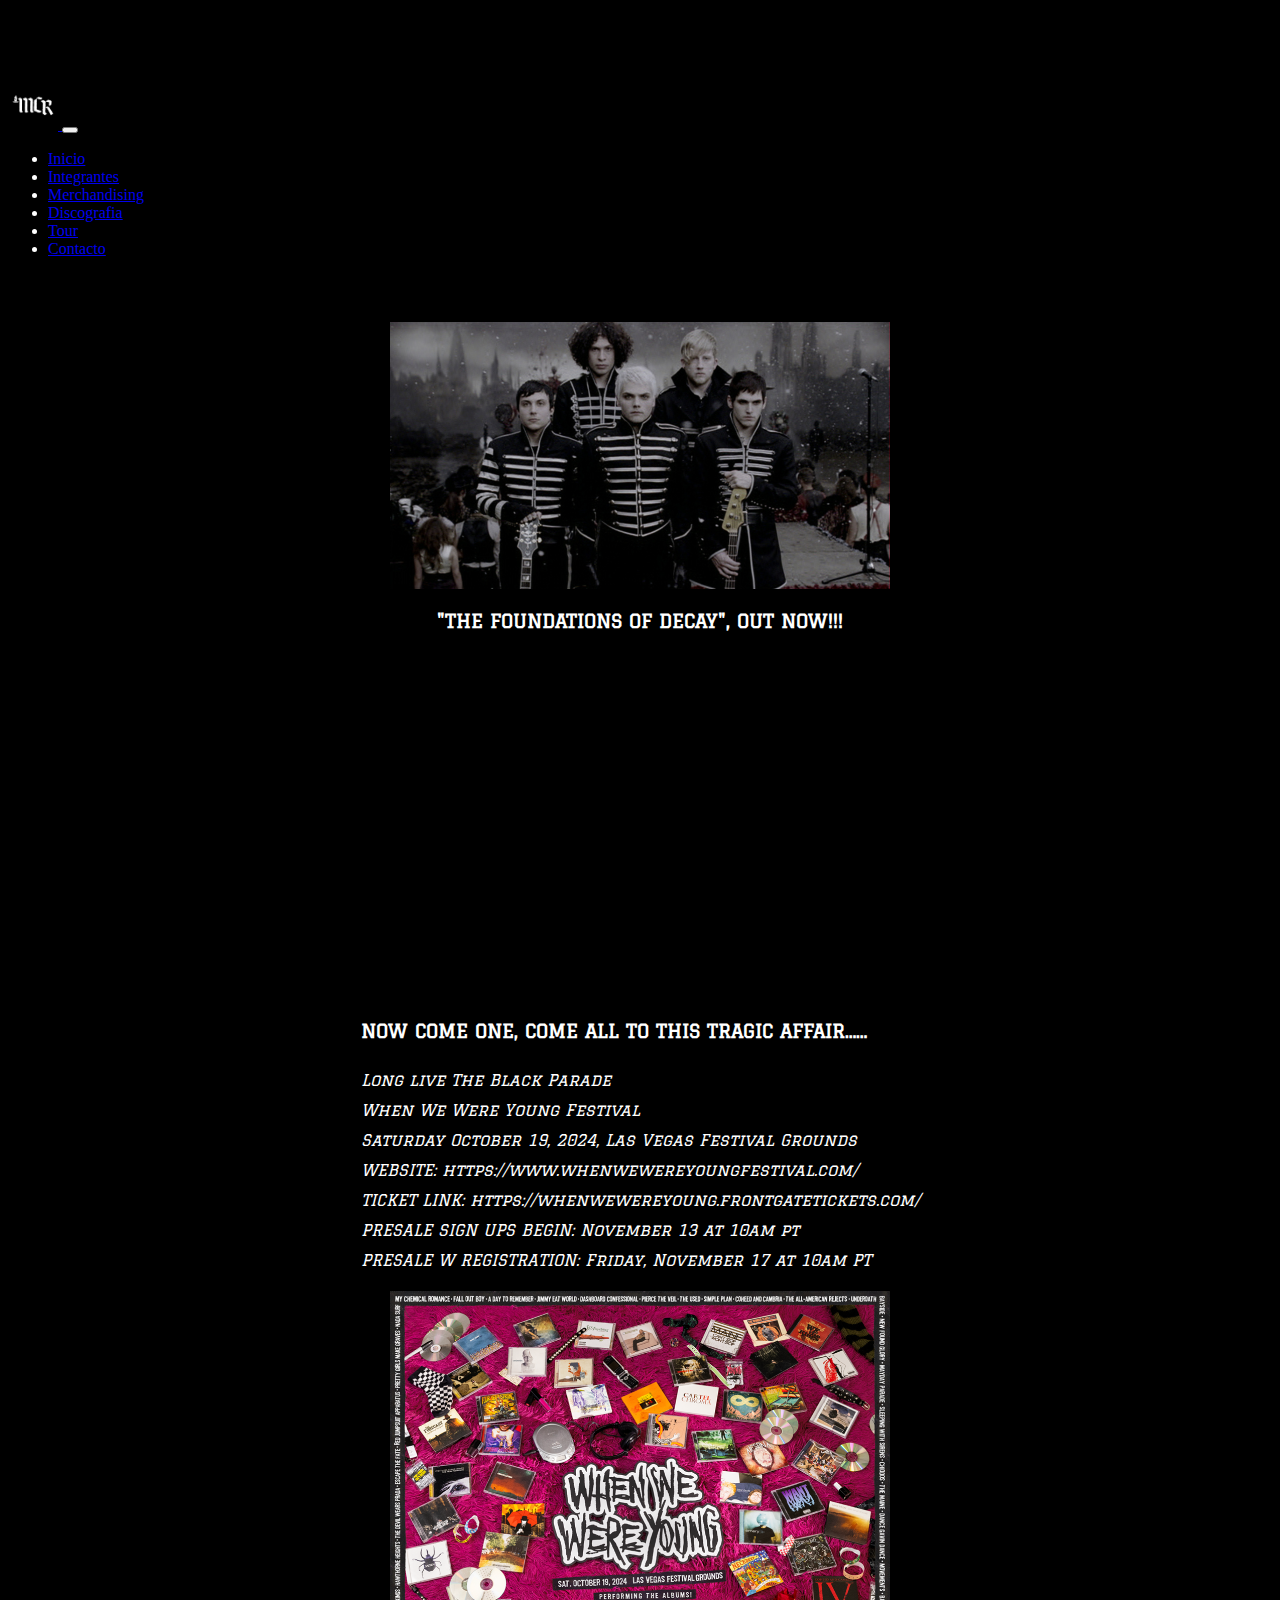
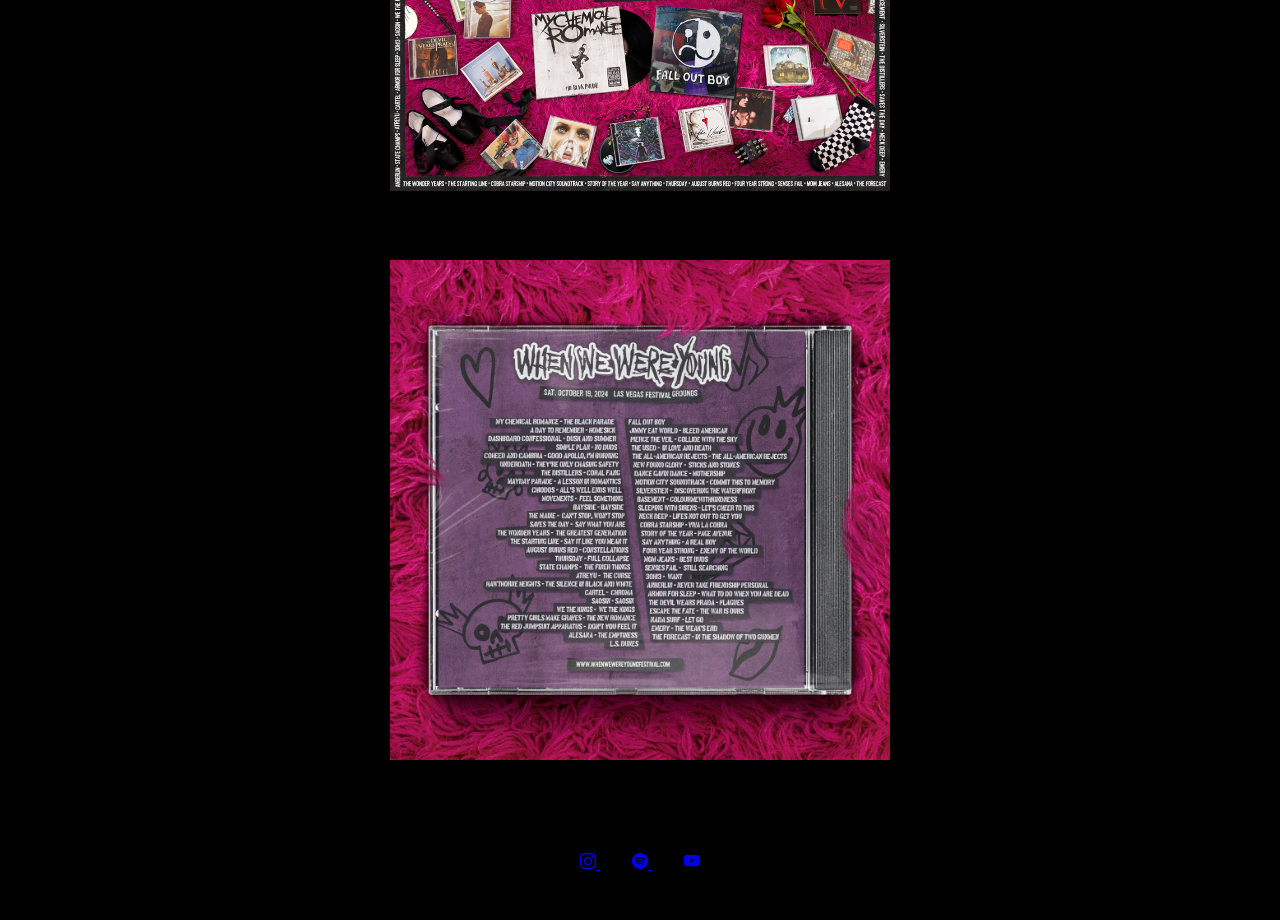
==== index.html @ e150f7be "primer version" ====
<!DOCTYPE html>
<html lang="en">
<head>
    <meta charset="UTF-8">
    <meta name="viewport" content="width=device-width, initial-scale=1.0">
    <title>MyChemicalRomance</title>
    <link href="https://cdn.jsdelivr.net/npm/bootstrap@5.3.2/dist/css/bootstrap.min.css" rel="stylesheet" integrity="sha384-T3c6CoIi6uLrA9TneNEoa7RxnatzjcDSCmG1MXxSR1GAsXEV/Dwwykc2MPK8M2HN" crossorigin="anonymous">

    <link rel="stylesheet" href="styles/style.css">
    <link rel="shortcut icon" href="./img/logo.jpg" type="image/x-icon">
</head>
<body>
    <!-- encabezado -->
    <header >
        <nav class="navbar navbar-expand-lg bg-body-tertiary bg-dark border-bottom border-body fixed-top bg-body-tertiary font1"          data-bs-theme="dark" >
            <div class="container-fluid">
                <a class="navbar-brand" href="#">
                    <img src="../img/logoinvertido.jpg" alt="Logo" width="50" height="50" class="d-inline-block align-text-top">
                  </a>
                  <a class="navbar-brand" href="#"></a>
                    <button class="navbar-toggler" type="button" data-bs-toggle="collapse" data-bs-target="#navbarNav" aria-controls="navbarNav" aria-expanded="false" aria-label="Toggle navigation">
                    <span class="navbar-toggler-icon"></span>
                    </button>
                    <div class="collapse navbar-collapse" id="navbarNav">
                        <ul class="navbar-nav">
                        <li class="nav-item">
                        <a class="nav-link active" aria-current="page" href="./index.html">Inicio</a>
                        </li>
                        <li class="nav-item">
                        <a class="nav-link" href="./pages/integrantes.html">Integrantes</a>
                        </li>
                        <li class="nav-item">
                        <a class="nav-link" href="./pages/merch.html">Merchandising</a>
                        </li>
                        <li class="nav-item">
                        <a class="nav-link " href="./pages/discografia.html">Discografia</a>
                        </li>
                        <li class="nav-item">
                        <a class="nav-link " href="./pages/tour.html">Tour</a>
                        </li>
                        <li class="nav-item">
                        <a class="nav-link" href="./pages/contacto.html">Contacto</a>
                        </li>
                    </ul>
                </div>
            </div>
        </nav>
    </header>
    <!-- Contenido principal -->
    <main class="fondo font2 cajaindex">
        <section class="index-sec index-img">
            <img class="img1" src="./img/imagen portada.jpg" alt="" width="500">
        </section>
        <section class="index-sec">
            <h3 class="index-h3">"THE FOUNDATIONS
                OF DECAY", OUT NOW!!! </h3>
                <iframe class="index-vid" width="560" height="315" src="https://www.youtube.com/embed/V2kWUJkRvVs?si=SUmYQxDfUw-ickaj" title="YouTube video player" frameborder="0" allow="accelerometer; autoplay; clipboard-write; encrypted-media; gyroscope; picture-in-picture; web-share" allowfullscreen></iframe>
        </section>
        <div >
            <article class="index-sec text">
                <h3 class="index-h3">NOW COME ONE, COME ALL TO THIS TRAGIC AFFAIR……</h3>
                <p class="links">Long live The Black Parade
                    <br>
                    When We Were Young Festival
                    <br>
                    Saturday October 19, 2024, Las Vegas Festival Grounds
                    <br>
                    WEBSITE:
                    <a class="links" href="https://www.whenwewereyoungfestival.com/">https://www.whenwewereyoungfestival.com/</a>
                    <br>
                    TICKET LINK: 
                    <a class="links" href="https://whenwewereyoung.frontgatetickets.com/">https://whenwewereyoung.frontgatetickets.com/</a>
                    <br>
                    PRESALE SIGN UPS BEGIN: November 13 at 10am pt
                    <br>
                    PRESALE W REGISTRATION: Friday, November 17 at 10am PT
                    <br>
                </p>
                    <div class="index-img">
                        <img class="img1" src="./img/artindex.png" alt="" width="500">
                        <br>
                        <br>
                        <br>
                        <img class="img1" src="./img/artindex2.jpg" alt="" width="500">
                    </div>
                
            </article>
        </div>
    </main>
    <!-- Pie de pagina -->
    <footer class=" footer">
        <br>
        <br>
        <a href="https://www.instagram.com/mychemicalromance/?hl=es" target="_blank">
            <svg xmlns="http://www.w3.org/2000/svg" width="16" height="16" fill="currentColor" class="bi bi-instagram" viewBox="0 0 16 16">
                <path d="M8 0C5.829 0 5.556.01 4.703.048 3.85.088 3.269.222 2.76.42a3.9 3.9 0 0 0-1.417.923A3.9 3.9 0 0 0 .42 2.76C.222 3.268.087 3.85.048 4.7.01 5.555 0 5.827 0 8.001c0 2.172.01 2.444.048 3.297.04.852.174 1.433.372 1.942.205.526.478.972.923 1.417.444.445.89.719 1.416.923.51.198 1.09.333 1.942.372C5.555 15.99 5.827 16 8 16s2.444-.01 3.298-.048c.851-.04 1.434-.174 1.943-.372a3.9 3.9 0 0 0 1.416-.923c.445-.445.718-.891.923-1.417.197-.509.332-1.09.372-1.942C15.99 10.445 16 10.173 16 8s-.01-2.445-.048-3.299c-.04-.851-.175-1.433-.372-1.941a3.9 3.9 0 0 0-.923-1.417A3.9 3.9 0 0 0 13.24.42c-.51-.198-1.092-.333-1.943-.372C10.443.01 10.172 0 7.998 0zm-.717 1.442h.718c2.136 0 2.389.007 3.232.046.78.035 1.204.166 1.486.275.373.145.64.319.92.599s.453.546.598.92c.11.281.24.705.275 1.485.039.843.047 1.096.047 3.231s-.008 2.389-.047 3.232c-.035.78-.166 1.203-.275 1.485a2.5 2.5 0 0 1-.599.919c-.28.28-.546.453-.92.598-.28.11-.704.24-1.485.276-.843.038-1.096.047-3.232.047s-2.39-.009-3.233-.047c-.78-.036-1.203-.166-1.485-.276a2.5 2.5 0 0 1-.92-.598 2.5 2.5 0 0 1-.6-.92c-.109-.281-.24-.705-.275-1.485-.038-.843-.046-1.096-.046-3.233s.008-2.388.046-3.231c.036-.78.166-1.204.276-1.486.145-.373.319-.64.599-.92s.546-.453.92-.598c.282-.11.705-.24 1.485-.276.738-.034 1.024-.044 2.515-.045zm4.988 1.328a.96.96 0 1 0 0 1.92.96.96 0 0 0 0-1.92m-4.27 1.122a4.109 4.109 0 1 0 0 8.217 4.109 4.109 0 0 0 0-8.217m0 1.441a2.667 2.667 0 1 1 0 5.334 2.667 2.667 0 0 1 0-5.334"/>
              </svg>
        </a>
        <a href="https://open.spotify.com/intl-es/artist/7FBcuc1gsnv6Y1nwFtNRCb?si=B0IZhUZQQHyBxEbudoADWw" target="_blank">
            <svg xmlns="http://www.w3.org/2000/svg" width="16" height="16" fill="currentColor" class="bi bi-spotify" viewBox="0 0 16 16">
                <path d="M8 0a8 8 0 1 0 0 16A8 8 0 0 0 8 0m3.669 11.538a.5.5 0 0 1-.686.165c-1.879-1.147-4.243-1.407-7.028-.77a.499.499 0 0 1-.222-.973c3.048-.696 5.662-.397 7.77.892a.5.5 0 0 1 .166.686m.979-2.178a.624.624 0 0 1-.858.205c-2.15-1.321-5.428-1.704-7.972-.932a.625.625 0 0 1-.362-1.194c2.905-.881 6.517-.454 8.986 1.063a.624.624 0 0 1 .206.858m.084-2.268C10.154 5.56 5.9 5.419 3.438 6.166a.748.748 0 1 1-.434-1.432c2.825-.857 7.523-.692 10.492 1.07a.747.747 0 1 1-.764 1.288"/>
              </svg>
        </a>
        
        <a href="https://www.youtube.com/@mychemicalromance" target="_blank">
            <svg xmlns="http://www.w3.org/2000/svg" width="16" height="16" fill="currentColor" class="bi bi-youtube" viewBox="0 0 16 16">
                <path d="M8.051 1.999h.089c.822.003 4.987.033 6.11.335a2.01 2.01 0 0 1 1.415 1.42c.101.38.172.883.22 1.402l.01.104.022.26.008.104c.065.914.073 1.77.074 1.957v.075c-.001.194-.01 1.108-.082 2.06l-.008.105-.009.104c-.05.572-.124 1.14-.235 1.558a2.01 2.01 0 0 1-1.415 1.42c-1.16.312-5.569.334-6.18.335h-.142c-.309 0-1.587-.006-2.927-.052l-.17-.006-.087-.004-.171-.007-.171-.007c-1.11-.049-2.167-.128-2.654-.26a2.01 2.01 0 0 1-1.415-1.419c-.111-.417-.185-.986-.235-1.558L.09 9.82l-.008-.104A31 31 0 0 1 0 7.68v-.123c.002-.215.01-.958.064-1.778l.007-.103.003-.052.008-.104.022-.26.01-.104c.048-.519.119-1.023.22-1.402a2.01 2.01 0 0 1 1.415-1.42c.487-.13 1.544-.21 2.654-.26l.17-.007.172-.006.086-.003.171-.007A100 100 0 0 1 7.858 2zM6.4 5.209v4.818l4.157-2.408z"/>
              </svg>
        </a>
    </footer>
    <script src="https://cdn.jsdelivr.net/npm/bootstrap@5.3.2/dist/js/bootstrap.bundle.min.js" integrity="sha384-C6RzsynM9kWDrMNeT87bh95OGNyZPhcTNXj1NW7RuBCsyN/o0jlpcV8Qyq46cDfL" crossorigin="anonymous"></script>
</body>
</html>
---- styles/style.css ----
#{
    padding: 0;
    margin: 0;
    box-sizing: border-box;   
}
@font-face {
    font-family: "graduate" ;
    src: url("../fonts/Graduate-Regular.ttf");
}
@font-face {
    font-family: "besley";
    src: url("../fonts/Besley-VariableFont_wght.ttf");
}
body {
    background-color: black;
    color: white;
    margin-top: 5rem;
}
.font1{
    font-family: Georgia, 'Times New Roman', Times, serif;
}
.font2{
    font-family: "graduate";
    text-align: center;
}
header{
    background-color: rgb(0, 0, 0);
    display: flex;
    gap: 30rem;
    grid-gap: 30rem;
   
}

.main{
    align-items: center;
    text-align: center;
}
.cajaindex{
    display: flex;
    flex-direction:column;
    text-align: center;
    align-items: center;
    padding: 3rem;
    box-sizing: auto;
    
}

.text{
    margin-top: 3rem;
    text-align: left; 
    line-height: 30px; 
}
.index-img{
   text-align: center;
    
}
  
.links{
    text-decoration: none;
    color: white;
    font-style: oblique;
}
.footer{
    text-align: center;
}
.footer a{
    margin: 1rem;
    padding-bottom: 3rem;
}


h1{
    text-decoration: underline;
}
/* Pagina Integrantes */
.h1-int{
    text-align: center ;
    
}
/* Pagina discografia */

.contenedor{
    display: grid;
    width: auto;
    height: auto;
    grid-template-columns:  repeat(4,1fr) ;
    grid-template-rows: repeat(4,1fr);
    grid-template-areas: 
    "caja0 caja0 caja2 caja2"
    "caja0 caja0 caja2 caja2 "
    "caja3 caja3 caja4 caja4 "
    "caja3 caja3 caja4 caja4" ;
 }
 .cajas{
    width: 400px;
    height: auto;
    background-color: rgb(63, 63, 63);
    margin: 20px;
    padding: 20px;
    margin-left: auto;
    margin-right: auto;
    text-align: center; 
   
 }
 .caja0{
    grid-area: caja0;
    
}
.caja2{
    grid-area: caja2;
}
.caja3{
    grid-area: caja3;
}
.caja4{
    grid-area: caja4;
}
.h1-disc{
    text-align: center;
}

/* Pagina Tour */
.main-tour{
    padding: 3rem;
}
.h1-tour{
    text-align: center;
}
.tour-grid{
    display: flex;
    gap: 2rem;
}
.tour-titulo{
    text-align: center;
}

.tour-text{
    text-align: center;
}
.carousel-inner > .carousel-item > img {
    object-fit: scale-down;
    height: 50vh;
    width: 100%;
  }
/* Pagina Merch */
.h1-merch{
    text-align: center;
}
/* Pagina contacto */
.caja{
    width: 350px;
    height: auto;
    background-color: rgb(63, 63, 63);
    margin: 20px;
    padding: 20px;
    margin-left: auto;
    margin-right: auto; 
    box-sizing: border-box;
    
}

@media screen and (max-width: 480px) {
   .contenedor{
    grid-template-columns:  1fr ;
    grid-template-rows: repeat(4,1fr);
    grid-template-areas: 
    "caja0"
    "caja2"
    "caja3"
    "caja4" ;}

    /* contacto */
    .caja{ 
        width: 100%;
    }
    /* index */
    .cajaindex{
        display: flex;
        flex-direction:column;
        text-align: center;
        align-items: center;
        padding-left: 10px;
        
    }
    .text{
        text-align: left; 
        line-height: 30px; 
        font-size: 60%;
    }
    .index-img{
        width: 75vw;
        max-width: 1000px;
        min-width: 300px;
        margin: auto;
    }
    .img1{
        width: 100%;
        border-radius: 15px;
        box-shadow: 0px 3px 5px rgba(15,15,15,.5);
    }
    .index-vid{
        width: 100%;
        border-radius: 15px;
        box-shadow: 0px 3px 5px rgba(15,15,15,.5);
    }
    .index-h3{
       font-size: 100%;
    }
    
}
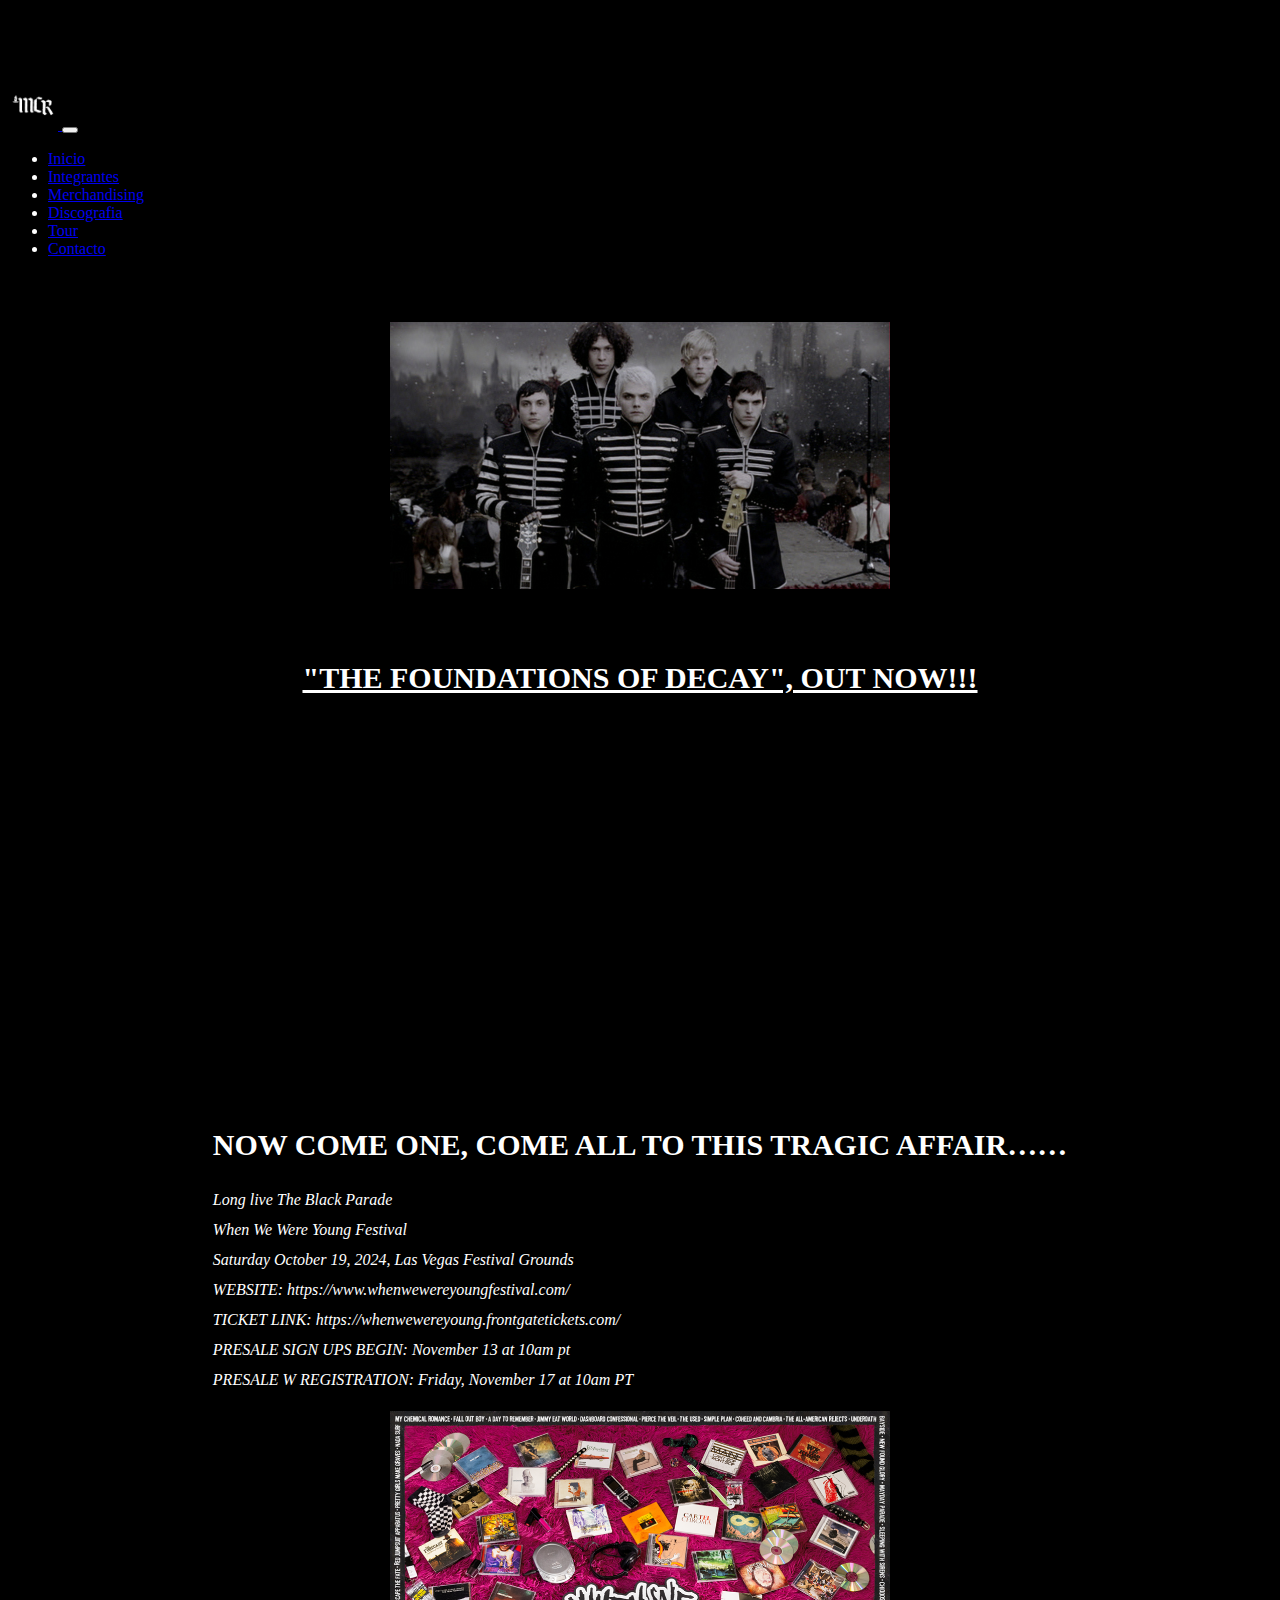
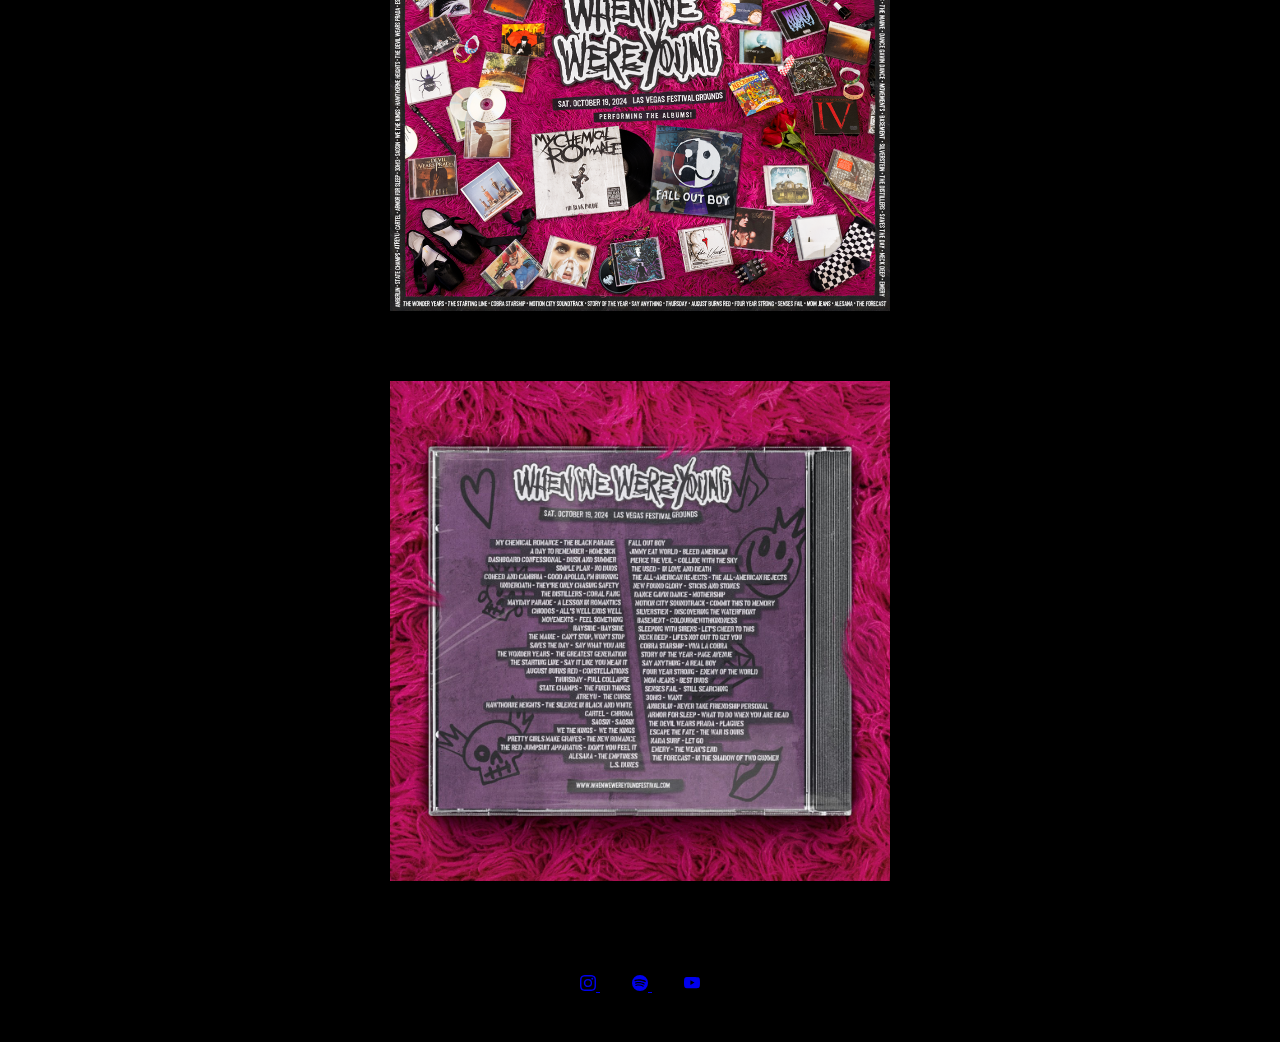
==== commit 8caa9e05: "cree variable para font, cambie el form de contacto, pase el css por sass, puse la informacion que f" ====
--- a/index.html
+++ b/index.html
@@ -5,17 +5,18 @@
     <meta name="viewport" content="width=device-width, initial-scale=1.0">
     <title>MyChemicalRomance</title>
     <link href="https://cdn.jsdelivr.net/npm/bootstrap@5.3.2/dist/css/bootstrap.min.css" rel="stylesheet" integrity="sha384-T3c6CoIi6uLrA9TneNEoa7RxnatzjcDSCmG1MXxSR1GAsXEV/Dwwykc2MPK8M2HN" crossorigin="anonymous">
-
-    <link rel="stylesheet" href="styles/style.css">
+    <link rel="stylesheet" href="./styles/estilos.css">
     <link rel="shortcut icon" href="./img/logo.jpg" type="image/x-icon">
+    <meta name="description" content="My Chemical Romance es una influyente banda de rock alternativo que se formó en Nueva Jersey, Estados Unidos, a principios de la década del 2000. La banda alcanzó el estrellato gracias a su mezcla única de géneros, letras emocionales y un enfoque teatral en su presentación.">
+    <meta name="keywords" content="My Chemical Romance, MCR, Gerard Way, Mikey Way, Ray Toro, Frank Iero, Tour, Discografía, Merchandising, Conciertos, biografias">
 </head>
-<body>
+<body >
     <!-- encabezado -->
     <header >
         <nav class="navbar navbar-expand-lg bg-body-tertiary bg-dark border-bottom border-body fixed-top bg-body-tertiary font1"          data-bs-theme="dark" >
             <div class="container-fluid">
                 <a class="navbar-brand" href="#">
-                    <img src="../img/logoinvertido.jpg" alt="Logo" width="50" height="50" class="d-inline-block align-text-top">
+                    <img src="./img/logoinvertido.jpg" alt="Logo mcr" width="50" height="50" class="d-inline-block align-text-top" >
                   </a>
                   <a class="navbar-brand" href="#"></a>
                     <button class="navbar-toggler" type="button" data-bs-toggle="collapse" data-bs-target="#navbarNav" aria-controls="navbarNav" aria-expanded="false" aria-label="Toggle navigation">
@@ -24,22 +25,22 @@
                     <div class="collapse navbar-collapse" id="navbarNav">
                         <ul class="navbar-nav">
                         <li class="nav-item">
-                        <a class="nav-link active" aria-current="page" href="./index.html">Inicio</a>
+                        <a class="nav-link active animacion1 animacion2" aria-current="page" href="./index.html">Inicio</a>
                         </li>
                         <li class="nav-item">
-                        <a class="nav-link" href="./pages/integrantes.html">Integrantes</a>
+                        <a class="nav-link animacion1" href="./pages/integrantes.html">Integrantes</a>
                         </li>
                         <li class="nav-item">
-                        <a class="nav-link" href="./pages/merch.html">Merchandising</a>
+                        <a class="nav-link animacion1" href="./pages/merch.html">Merchandising</a>
                         </li>
                         <li class="nav-item">
-                        <a class="nav-link " href="./pages/discografia.html">Discografia</a>
+                        <a class="nav-link animacion1" href="./pages/discografia.html">Discografia</a>
                         </li>
                         <li class="nav-item">
-                        <a class="nav-link " href="./pages/tour.html">Tour</a>
+                        <a class="nav-link animacion1" href="./pages/tour.html">Tour</a>
                         </li>
                         <li class="nav-item">
-                        <a class="nav-link" href="./pages/contacto.html">Contacto</a>
+                        <a class="nav-link animacion1" href="./pages/contacto.html">Contacto</a>
                         </li>
                     </ul>
                 </div>
@@ -49,16 +50,16 @@
     <!-- Contenido principal -->
     <main class="fondo font2 cajaindex">
         <section class="index-sec index-img">
-            <img class="img1" src="./img/imagen portada.jpg" alt="" width="500">
+            <img class="img1" src="./img/imagen portada.jpg" alt="imagen de la banda" width="500">
         </section>
         <section class="index-sec">
-            <h3 class="index-h3">"THE FOUNDATIONS
-                OF DECAY", OUT NOW!!! </h3>
+            <h1 class="index-h">"THE FOUNDATIONS
+                OF DECAY", OUT NOW!!! </h1>
                 <iframe class="index-vid" width="560" height="315" src="https://www.youtube.com/embed/V2kWUJkRvVs?si=SUmYQxDfUw-ickaj" title="YouTube video player" frameborder="0" allow="accelerometer; autoplay; clipboard-write; encrypted-media; gyroscope; picture-in-picture; web-share" allowfullscreen></iframe>
         </section>
-        <div >
+        <div class="divindex">
             <article class="index-sec text">
-                <h3 class="index-h3">NOW COME ONE, COME ALL TO THIS TRAGIC AFFAIR……</h3>
+                <h2 class="index-h">NOW COME ONE, COME ALL TO THIS TRAGIC AFFAIR……</h2>
                 <p class="links">Long live The Black Parade
                     <br>
                     When We Were Young Festival
@@ -66,10 +67,10 @@
                     Saturday October 19, 2024, Las Vegas Festival Grounds
                     <br>
                     WEBSITE:
-                    <a class="links" href="https://www.whenwewereyoungfestival.com/">https://www.whenwewereyoungfestival.com/</a>
+                    <a class="links" href="https://www.whenwewereyoungfestival.com/" target="_blank">https://www.whenwewereyoungfestival.com/</a>
                     <br>
                     TICKET LINK: 
-                    <a class="links" href="https://whenwewereyoung.frontgatetickets.com/">https://whenwewereyoung.frontgatetickets.com/</a>
+                    <a class="links" href="https://whenwewereyoung.frontgatetickets.com/" target="_blank">https://whenwewereyoung.frontgatetickets.com/</a>
                     <br>
                     PRESALE SIGN UPS BEGIN: November 13 at 10am pt
                     <br>
@@ -77,11 +78,11 @@
                     <br>
                 </p>
                     <div class="index-img">
-                        <img class="img1" src="./img/artindex.png" alt="" width="500">
+                        <img class="img1" src="./img/artindex.png" alt="imagen con descripcion del tour" width="500">
                         <br>
                         <br>
                         <br>
-                        <img class="img1" src="./img/artindex2.jpg" alt="" width="500">
+                        <img class="img1" src="./img/artindex2.jpg" alt="imagen con descripcion del tour" width="500">
                     </div>
                 
             </article>
--- a/styles/estilos.css
+++ b/styles/estilos.css
@@ -0,0 +1,380 @@
+@font-face {
+  font-family: "graduate";
+  src: url(../fonts/Graduate-Regular.ttf);
+}
+@font-face {
+  font-family: "besley";
+  src: url(../fonts/Besley-VariableFont_wght.ttf);
+}
+@font-face {
+  font-family: "nueva3";
+  src: url(../fonts/InstrumentSerif-Italic.ttf);
+}
+.font1 {
+  font-style: Georgia, "Times New Roman", Times, serif;
+}
+
+font2 {
+  font-style: "graduate, calibri";
+}
+
+/* Pagina Integrantes discografia merch*/
+.h1-int {
+  text-align: center;
+}
+
+.h1-disc {
+  text-align: center;
+}
+
+.h1-merch {
+  text-align: center;
+}
+
+h1 {
+  font-family: Georgia, "Times New Roman", Times, serif;
+  text-decoration: underline;
+}
+
+.animacion1 {
+  transition: 1s;
+}
+
+.animacion1:hover {
+  transform: translateY(15px);
+  background-color: rgb(115, 3, 3);
+}
+
+.animacion2 {
+  animation-name: agrandarse;
+  animation-duration: 3s;
+  animation-delay: 0s;
+  animation-timing-function: ease-in-out;
+  animation-direction: normal;
+  animation-iteration-count: infinite;
+}
+
+@keyframes agrandarse {
+  0% {
+    font-size: 15px;
+    width: 100%;
+    background-color: rgb(115, 3, 3);
+    border-radius: 25%;
+    font-family: "graduate, calibri";
+  }
+  50% {
+    font-size: 25px;
+    width: 100%;
+    background-color: rgb(0, 0, 0);
+    border-radius: 25%;
+    font-family: "graduate, calibri";
+  }
+  100% {
+    font-size: 15px;
+    width: 100%;
+    background-color: rgb(115, 3, 3);
+    border-radius: 25%;
+    font-family: "graduate, calibri";
+  }
+}
+/* Pagina index*/
+body {
+  background-color: black;
+  color: white;
+  margin-top: 5rem;
+}
+body .cajaindex {
+  display: flex;
+  flex-direction: column;
+  text-align: center;
+  align-items: center;
+  justify-content: center;
+  padding: 3rem;
+  gap: 3rem;
+  box-sizing: auto;
+}
+body .cajaindex .index-h {
+  font-family: Georgia, "Times New Roman", Times, serif;
+  font-size: 30px;
+}
+body .cajaindex .text {
+  margin-top: 3rem;
+  text-align: left;
+  line-height: 30px;
+}
+body .cajaindex .index-img {
+  text-align: center;
+}
+body .cajaindex .links {
+  text-decoration: none;
+  color: white;
+  font-style: oblique;
+}
+
+/* Pagina contacto */
+.caja {
+  display: flex;
+  justify-content: center;
+  align-items: center;
+  width: 50%;
+  margin: 0 auto;
+}
+.caja .form {
+  --input-focus: #2d8cf0;
+  --font-color: #fefefe;
+  --font-color-sub: #7e7e7e;
+  --bg-color: #111;
+  --main-color: #fefefe;
+  padding: 20px;
+  margin: 15px;
+  background: var(--bg-color);
+  display: flex;
+  flex-direction: column;
+  align-items: flex-start;
+  justify-content: center;
+  gap: 20px;
+  border-radius: 10px;
+  border: 2px solid var(--main-color);
+  box-shadow: 4px 4px var(--main-color);
+  width: 300px;
+  height: auto;
+}
+.caja .form .title {
+  color: var(--font-color);
+  font-weight: 900;
+  font-size: 20px;
+  margin-bottom: 10px;
+}
+.caja .form .label {
+  margin-top: -30px;
+  margin-bottom: -30px;
+  font-size: 15px;
+  font-weight: 600;
+  color: var(--font-color);
+}
+.caja .form .input {
+  width: 250px;
+  height: 40px;
+  border-radius: 5px;
+  border: 2px solid var(--main-color);
+  background-color: var(--bg-color);
+  box-shadow: 4px 4px var(--main-color);
+  font-size: 15px;
+  font-weight: 600;
+  color: var(--font-color);
+  padding: 5px 10px;
+  outline: none;
+}
+.caja .form .input .input::-moz-placeholder {
+  color: var(--font-color-sub);
+  opacity: 0.8;
+}
+.caja .form .input .input::placeholder {
+  color: var(--font-color-sub);
+  opacity: 0.8;
+}
+.caja .form .input .input:focus {
+  border: 2px solid var(--input-focus);
+}
+.caja .form .inputp {
+  width: 60px;
+  height: 60px;
+  border-radius: 5px;
+  border: 2px solid var(--main-color);
+  background-color: var(--bg-color);
+  box-shadow: 4px 4px var(--main-color);
+  font-size: 15px;
+  font-weight: 600;
+  color: var(--font-color);
+  padding: 5px 10px;
+  outline: none;
+  margin-top: -15px;
+}
+.caja .form .inputp .inputp:focus {
+  border: 2px solid var(--input-focus);
+}
+.caja .form .inputp .inputp::-moz-placeholder {
+  color: var(--font-color-sub);
+  opacity: 0.8;
+}
+.caja .form .inputp .inputp::placeholder {
+  color: var(--font-color-sub);
+  opacity: 0.8;
+}
+.caja .form .inputb {
+  width: 200px;
+  height: 100px;
+  border-radius: 5px;
+  border: 2px solid var(--main-color);
+  background-color: var(--bg-color);
+  box-shadow: 4px 4px var(--main-color);
+  font-size: 15px;
+  font-weight: 600;
+  color: var(--font-color);
+  padding: 5px 10px;
+  outline: none;
+}
+.caja .form .inputb .inputb:focus {
+  border: 2px solid var(--input-focus);
+}
+.caja .form .inputb .inputb::-moz-placeholder {
+  color: var(--font-color-sub);
+  opacity: 0.8;
+}
+.caja .form .inputb .inputb::placeholder {
+  color: var(--font-color-sub);
+  opacity: 0.8;
+}
+.caja .form .textarea {
+  margin-top: -30px;
+}
+.caja .form .button-confirm {
+  margin: -20px auto 0 auto;
+  width: 120px;
+  height: 40px;
+  border-radius: 5px;
+  border: 2px solid var(--main-color);
+  background-color: var(--bg-color);
+  box-shadow: 4px 4px var(--main-color);
+  font-size: 17px;
+  font-weight: 600;
+  color: var(--font-color);
+  cursor: pointer;
+}
+.caja .form .button-reset {
+  margin: 5px auto 0 auto;
+  width: 120px;
+  height: 40px;
+  border-radius: 5px;
+  border: 2px solid var(--main-color);
+  background-color: var(--bg-color);
+  box-shadow: 4px 4px var(--main-color);
+  font-size: 17px;
+  font-weight: 600;
+  color: var(--font-color);
+  cursor: pointer;
+}
+
+/* Pagina discografia, Merch y integrantes*/
+.contenedor {
+  display: grid;
+  width: auto;
+  height: auto;
+  grid-template-columns: repeat(4, 1fr);
+  grid-template-rows: repeat(4, 1fr);
+  grid-template-areas: "caja0 caja0 caja2 caja2" "caja0 caja0 caja2 caja2 " "caja3 caja3 caja4 caja4 " "caja3 caja3 caja4 caja4";
+}
+.contenedor .cajas {
+  width: 400px;
+  height: auto;
+  background-color: rgb(63, 63, 63);
+  margin-top: 20px;
+  margin-bottom: 20px;
+  padding: 20px;
+  margin-left: auto;
+  margin-right: auto;
+  text-align: center;
+}
+.contenedor .caja0 {
+  grid-area: caja0;
+}
+.contenedor .caja2 {
+  grid-area: caja2;
+}
+.contenedor .caja3 {
+  grid-area: caja3;
+}
+.contenedor .caja4 {
+  grid-area: caja4;
+}
+.contenedor .linksint {
+  text-decoration: none;
+  color: rgb(239, 58, 58);
+  font-style: oblique;
+}
+
+/* Pagina tour*/
+.main-tour {
+  padding: 3rem;
+}
+.main-tour .h1-tour {
+  text-align: center;
+}
+.main-tour .tour-grid {
+  display: flex;
+  gap: 2rem;
+}
+.main-tour .tour-grid .tour-titulo {
+  text-align: center;
+  font-family: "graduate, calibri";
+  text-decoration: underline;
+}
+.main-tour .tour-text {
+  text-align: left;
+}
+.main-tour .tour-text span {
+  font-size: 30px;
+  font-family: "graduate, calibri";
+}
+
+.carousel-inner > .carousel-item > img {
+  -o-object-fit: scale-down;
+     object-fit: scale-down;
+  height: 50vh;
+  width: 100%;
+}
+
+/* Pagina footer */
+.footer {
+  text-align: center;
+}
+.footer a {
+  margin: 1rem;
+  padding-bottom: 3rem;
+}
+
+/* media de las paginas*/
+@media screen and (max-width: 480px) {
+  /* contacto */
+  .caja {
+    width: 100%;
+  }
+  /* index */
+  .cajaindex {
+    display: flex;
+    flex-direction: column;
+    text-align: center;
+    align-items: center;
+    padding-left: 10px;
+  }
+  .cajaindex .text {
+    text-align: left;
+    line-height: 30px;
+    font-size: 60%;
+  }
+  .cajaindex .index-img {
+    width: 75vw;
+    max-width: 1000px;
+    min-width: 300px;
+    margin: auto;
+  }
+  .cajaindex .img1 {
+    width: 100%;
+    border-radius: 15px;
+    box-shadow: 0px 3px 5px rgba(15, 15, 15, 0.5);
+  }
+  .cajaindex .index-vid {
+    width: 100%;
+    border-radius: 15px;
+    box-shadow: 0px 3px 5px rgba(15, 15, 15, 0.5);
+  }
+  .cajaindex .index-h3 {
+    font-size: 100%;
+  }
+  /* GRID */
+  .contenedor {
+    grid-template-columns: 1fr;
+    grid-template-rows: repeat(4, 1fr);
+    grid-template-areas: "caja0" "caja2" "caja3" "caja4";
+  }
+}/*# sourceMappingURL=estilos.css.map */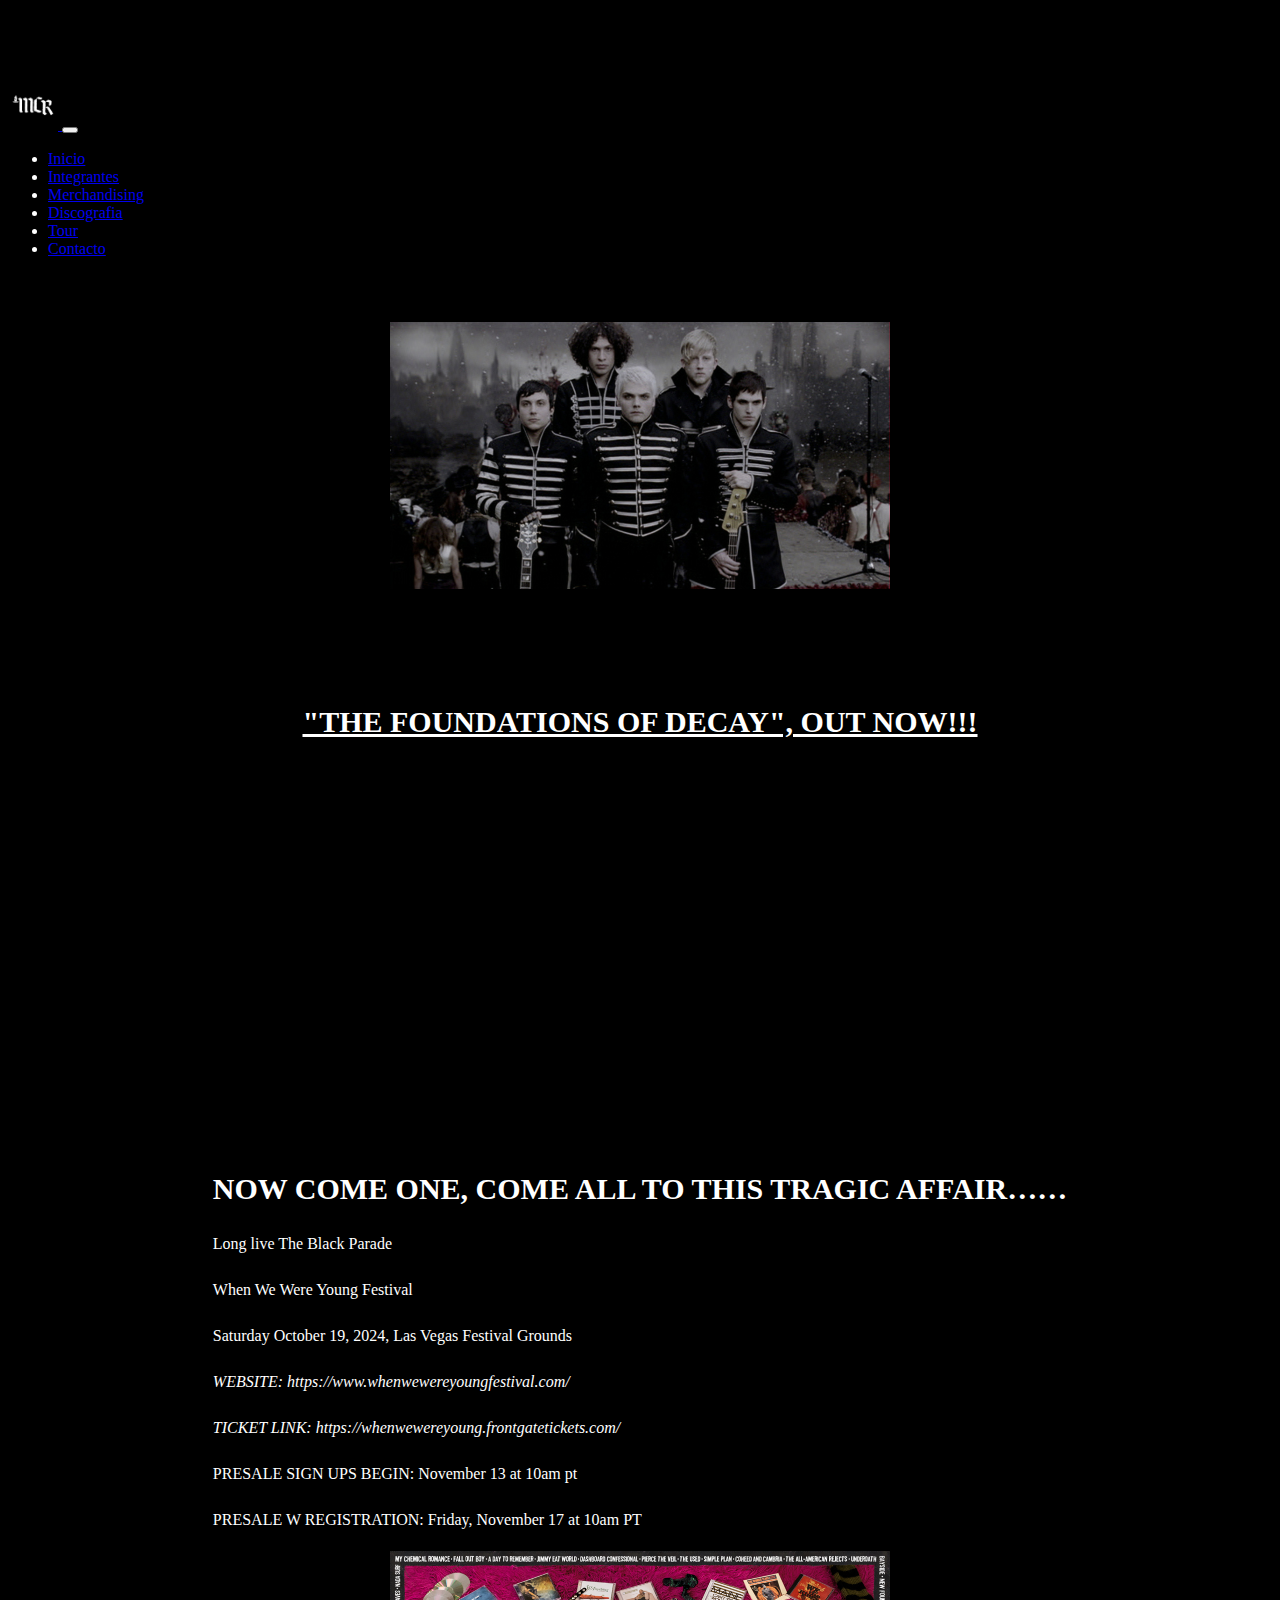
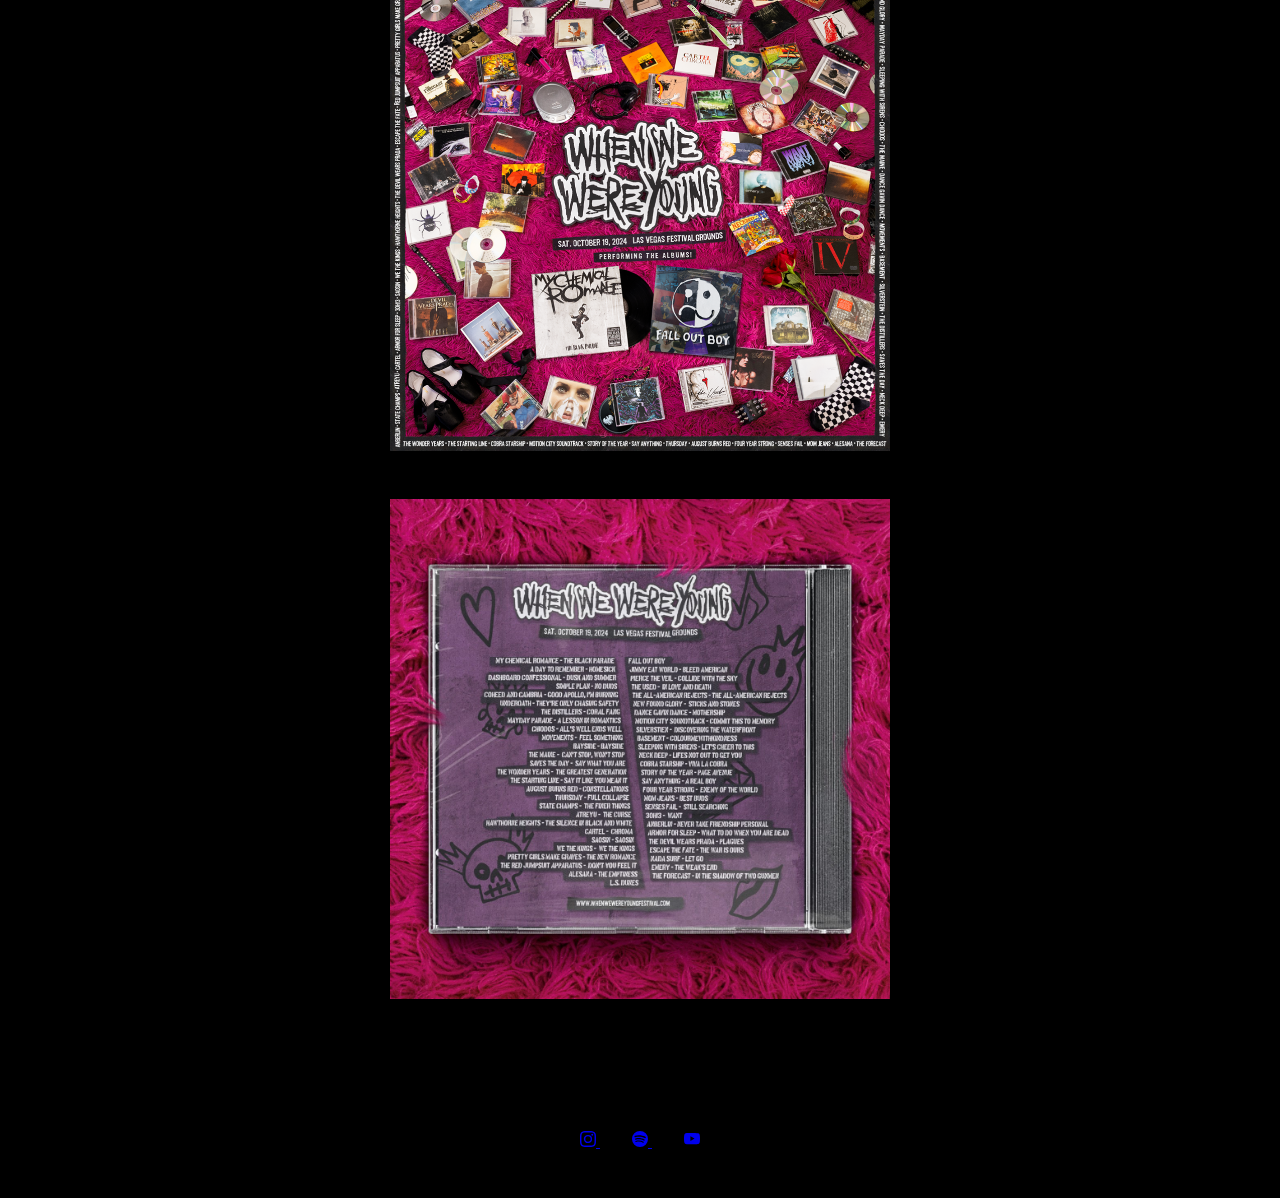
==== commit 410bb16c: "cambie alt de la parte de cds, cambie los br, cambie las animaciones de lugar, puse un nuevo media q" ====
--- a/index.html
+++ b/index.html
@@ -25,22 +25,22 @@
                     <div class="collapse navbar-collapse" id="navbarNav">
                         <ul class="navbar-nav">
                         <li class="nav-item">
-                        <a class="nav-link active animacion1 animacion2" aria-current="page" href="./index.html">Inicio</a>
+                        <a class="nav-link active  " aria-current="page" href="./index.html">Inicio</a>
                         </li>
                         <li class="nav-item">
-                        <a class="nav-link animacion1" href="./pages/integrantes.html">Integrantes</a>
+                        <a class="nav-link " href="./pages/integrantes.html">Integrantes</a>
                         </li>
                         <li class="nav-item">
-                        <a class="nav-link animacion1" href="./pages/merch.html">Merchandising</a>
+                        <a class="nav-link " href="./pages/merch.html">Merchandising</a>
                         </li>
                         <li class="nav-item">
-                        <a class="nav-link animacion1" href="./pages/discografia.html">Discografia</a>
+                        <a class="nav-link " href="./pages/discografia.html">Discografia</a>
                         </li>
                         <li class="nav-item">
-                        <a class="nav-link animacion1" href="./pages/tour.html">Tour</a>
+                        <a class="nav-link " href="./pages/tour.html">Tour</a>
                         </li>
                         <li class="nav-item">
-                        <a class="nav-link animacion1" href="./pages/contacto.html">Contacto</a>
+                        <a class="nav-link " href="./pages/contacto.html">Contacto</a>
                         </li>
                     </ul>
                 </div>
@@ -53,35 +53,24 @@
             <img class="img1" src="./img/imagen portada.jpg" alt="imagen de la banda" width="500">
         </section>
         <section class="index-sec">
-            <h1 class="index-h">"THE FOUNDATIONS
+            <h1 class="index-h ">"THE FOUNDATIONS
                 OF DECAY", OUT NOW!!! </h1>
                 <iframe class="index-vid" width="560" height="315" src="https://www.youtube.com/embed/V2kWUJkRvVs?si=SUmYQxDfUw-ickaj" title="YouTube video player" frameborder="0" allow="accelerometer; autoplay; clipboard-write; encrypted-media; gyroscope; picture-in-picture; web-share" allowfullscreen></iframe>
         </section>
         <div class="divindex">
             <article class="index-sec text">
-                <h2 class="index-h">NOW COME ONE, COME ALL TO THIS TRAGIC AFFAIR……</h2>
-                <p class="links">Long live The Black Parade
-                    <br>
-                    When We Were Young Festival
-                    <br>
-                    Saturday October 19, 2024, Las Vegas Festival Grounds
-                    <br>
-                    WEBSITE:
-                    <a class="links" href="https://www.whenwewereyoungfestival.com/" target="_blank">https://www.whenwewereyoungfestival.com/</a>
-                    <br>
-                    TICKET LINK: 
-                    <a class="links" href="https://whenwewereyoung.frontgatetickets.com/" target="_blank">https://whenwewereyoung.frontgatetickets.com/</a>
-                    <br>
-                    PRESALE SIGN UPS BEGIN: November 13 at 10am pt
-                    <br>
-                    PRESALE W REGISTRATION: Friday, November 17 at 10am PT
-                    <br>
-                </p>
+                <h2 class="index-h ">NOW COME ONE, COME ALL TO THIS TRAGIC AFFAIR……</h2>
+                <p >Long live The Black Parade</p>
+                <p >When We Were Young Festival</p>              
+                <p >  Saturday October 19, 2024, Las Vegas Festival Grounds</p>                
+                <p class="links">  WEBSITE:
+                    <a class="links" href="https://www.whenwewereyoungfestival.com/" target="_blank">https://www.whenwewereyoungfestival.com/</a>  </p>             
+                <p class="links">  TICKET LINK: 
+                    <a class="links" href="https://whenwewereyoung.frontgatetickets.com/" target="_blank">https://whenwewereyoung.frontgatetickets.com/</a> </p>           
+                <p >PRESALE SIGN UPS BEGIN: November 13 at 10am pt   </p>           
+                <p >PRESALE W REGISTRATION: Friday, November 17 at 10am PT</p> 
                     <div class="index-img">
                         <img class="img1" src="./img/artindex.png" alt="imagen con descripcion del tour" width="500">
-                        <br>
-                        <br>
-                        <br>
                         <img class="img1" src="./img/artindex2.jpg" alt="imagen con descripcion del tour" width="500">
                     </div>
                 
@@ -93,18 +82,18 @@
         <br>
         <br>
         <a href="https://www.instagram.com/mychemicalromance/?hl=es" target="_blank">
-            <svg xmlns="http://www.w3.org/2000/svg" width="16" height="16" fill="currentColor" class="bi bi-instagram" viewBox="0 0 16 16">
+            <svg class="animacion1" xmlns="http://www.w3.org/2000/svg" width="16" height="16" fill="currentColor" class="bi bi-instagram" viewBox="0 0 16 16">
                 <path d="M8 0C5.829 0 5.556.01 4.703.048 3.85.088 3.269.222 2.76.42a3.9 3.9 0 0 0-1.417.923A3.9 3.9 0 0 0 .42 2.76C.222 3.268.087 3.85.048 4.7.01 5.555 0 5.827 0 8.001c0 2.172.01 2.444.048 3.297.04.852.174 1.433.372 1.942.205.526.478.972.923 1.417.444.445.89.719 1.416.923.51.198 1.09.333 1.942.372C5.555 15.99 5.827 16 8 16s2.444-.01 3.298-.048c.851-.04 1.434-.174 1.943-.372a3.9 3.9 0 0 0 1.416-.923c.445-.445.718-.891.923-1.417.197-.509.332-1.09.372-1.942C15.99 10.445 16 10.173 16 8s-.01-2.445-.048-3.299c-.04-.851-.175-1.433-.372-1.941a3.9 3.9 0 0 0-.923-1.417A3.9 3.9 0 0 0 13.24.42c-.51-.198-1.092-.333-1.943-.372C10.443.01 10.172 0 7.998 0zm-.717 1.442h.718c2.136 0 2.389.007 3.232.046.78.035 1.204.166 1.486.275.373.145.64.319.92.599s.453.546.598.92c.11.281.24.705.275 1.485.039.843.047 1.096.047 3.231s-.008 2.389-.047 3.232c-.035.78-.166 1.203-.275 1.485a2.5 2.5 0 0 1-.599.919c-.28.28-.546.453-.92.598-.28.11-.704.24-1.485.276-.843.038-1.096.047-3.232.047s-2.39-.009-3.233-.047c-.78-.036-1.203-.166-1.485-.276a2.5 2.5 0 0 1-.92-.598 2.5 2.5 0 0 1-.6-.92c-.109-.281-.24-.705-.275-1.485-.038-.843-.046-1.096-.046-3.233s.008-2.388.046-3.231c.036-.78.166-1.204.276-1.486.145-.373.319-.64.599-.92s.546-.453.92-.598c.282-.11.705-.24 1.485-.276.738-.034 1.024-.044 2.515-.045zm4.988 1.328a.96.96 0 1 0 0 1.92.96.96 0 0 0 0-1.92m-4.27 1.122a4.109 4.109 0 1 0 0 8.217 4.109 4.109 0 0 0 0-8.217m0 1.441a2.667 2.667 0 1 1 0 5.334 2.667 2.667 0 0 1 0-5.334"/>
               </svg>
         </a>
         <a href="https://open.spotify.com/intl-es/artist/7FBcuc1gsnv6Y1nwFtNRCb?si=B0IZhUZQQHyBxEbudoADWw" target="_blank">
-            <svg xmlns="http://www.w3.org/2000/svg" width="16" height="16" fill="currentColor" class="bi bi-spotify" viewBox="0 0 16 16">
+            <svg class="animacion1" xmlns="http://www.w3.org/2000/svg" width="16" height="16" fill="currentColor" class="bi bi-spotify" viewBox="0 0 16 16">
                 <path d="M8 0a8 8 0 1 0 0 16A8 8 0 0 0 8 0m3.669 11.538a.5.5 0 0 1-.686.165c-1.879-1.147-4.243-1.407-7.028-.77a.499.499 0 0 1-.222-.973c3.048-.696 5.662-.397 7.77.892a.5.5 0 0 1 .166.686m.979-2.178a.624.624 0 0 1-.858.205c-2.15-1.321-5.428-1.704-7.972-.932a.625.625 0 0 1-.362-1.194c2.905-.881 6.517-.454 8.986 1.063a.624.624 0 0 1 .206.858m.084-2.268C10.154 5.56 5.9 5.419 3.438 6.166a.748.748 0 1 1-.434-1.432c2.825-.857 7.523-.692 10.492 1.07a.747.747 0 1 1-.764 1.288"/>
               </svg>
         </a>
         
         <a href="https://www.youtube.com/@mychemicalromance" target="_blank">
-            <svg xmlns="http://www.w3.org/2000/svg" width="16" height="16" fill="currentColor" class="bi bi-youtube" viewBox="0 0 16 16">
+            <svg class="animacion1" xmlns="http://www.w3.org/2000/svg" width="16" height="16" fill="currentColor" class="bi bi-youtube" viewBox="0 0 16 16">
                 <path d="M8.051 1.999h.089c.822.003 4.987.033 6.11.335a2.01 2.01 0 0 1 1.415 1.42c.101.38.172.883.22 1.402l.01.104.022.26.008.104c.065.914.073 1.77.074 1.957v.075c-.001.194-.01 1.108-.082 2.06l-.008.105-.009.104c-.05.572-.124 1.14-.235 1.558a2.01 2.01 0 0 1-1.415 1.42c-1.16.312-5.569.334-6.18.335h-.142c-.309 0-1.587-.006-2.927-.052l-.17-.006-.087-.004-.171-.007-.171-.007c-1.11-.049-2.167-.128-2.654-.26a2.01 2.01 0 0 1-1.415-1.419c-.111-.417-.185-.986-.235-1.558L.09 9.82l-.008-.104A31 31 0 0 1 0 7.68v-.123c.002-.215.01-.958.064-1.778l.007-.103.003-.052.008-.104.022-.26.01-.104c.048-.519.119-1.023.22-1.402a2.01 2.01 0 0 1 1.415-1.42c.487-.13 1.544-.21 2.654-.26l.17-.007.172-.006.086-.003.171-.007A100 100 0 0 1 7.858 2zM6.4 5.209v4.818l4.157-2.408z"/>
               </svg>
         </a>
--- a/styles/estilos.css
+++ b/styles/estilos.css
@@ -39,15 +39,14 @@
 .animacion1 {
   transition: 1s;
 }
-
 .animacion1:hover {
   transform: translateY(15px);
-  background-color: rgb(115, 3, 3);
+  background-color: red;
 }
 
 .animacion2 {
   animation-name: agrandarse;
-  animation-duration: 3s;
+  animation-duration: 6s;
   animation-delay: 0s;
   animation-timing-function: ease-in-out;
   animation-direction: normal;
@@ -58,21 +57,18 @@
   0% {
     font-size: 15px;
     width: 100%;
-    background-color: rgb(115, 3, 3);
     border-radius: 25%;
     font-family: "graduate, calibri";
   }
   50% {
     font-size: 25px;
     width: 100%;
-    background-color: rgb(0, 0, 0);
     border-radius: 25%;
     font-family: "graduate, calibri";
   }
   100% {
     font-size: 15px;
     width: 100%;
-    background-color: rgb(115, 3, 3);
     border-radius: 25%;
     font-family: "graduate, calibri";
   }
@@ -104,6 +100,14 @@
 }
 body .cajaindex .index-img {
   text-align: center;
+  display: flex;
+  flex-direction: column;
+  text-align: center;
+  align-items: center;
+  justify-content: center;
+}
+body .cajaindex .index-img .img1 {
+  margin-bottom: 3rem;
 }
 body .cajaindex .links {
   text-decoration: none;
@@ -334,10 +338,32 @@
 }
 
 /* media de las paginas*/
-@media screen and (max-width: 480px) {
+@media screen and (max-width: 770px) {
+  /* animacion2 */
+  @keyframes agrandarse {
+    0% {
+      font-size: 15px;
+      width: 100%;
+      font-family: "graduate, calibri";
+    }
+    50% {
+      font-size: 25px;
+      width: 100%;
+      font-family: "graduate, calibri";
+    }
+    100% {
+      font-size: 15px;
+      width: 100%;
+      font-family: "graduate, calibri";
+    }
+  }
   /* contacto */
   .caja {
     width: 100%;
+  }
+  .caja .textarea {
+    height: 200px;
+    width: 200px;
   }
   /* index */
   .cajaindex {
@@ -377,4 +403,70 @@
     grid-template-rows: repeat(4, 1fr);
     grid-template-areas: "caja0" "caja2" "caja3" "caja4";
   }
+}
+@media screen and (max-width: 480px) {
+  /* animacion2 */
+  @keyframes agrandarse {
+    0% {
+      font-size: 15px;
+      width: 100%;
+      font-family: "graduate, calibri";
+    }
+    50% {
+      font-size: 25px;
+      width: 100%;
+      font-family: "graduate, calibri";
+    }
+    100% {
+      font-size: 15px;
+      width: 100%;
+      font-family: "graduate, calibri";
+    }
+  }
+  /* contacto */
+  .caja {
+    width: 100%;
+  }
+  .caja .textarea {
+    height: 200px;
+    width: 200px;
+  }
+  /* index */
+  .cajaindex {
+    display: flex;
+    flex-direction: column;
+    text-align: center;
+    align-items: center;
+    padding-left: 10px;
+  }
+  .cajaindex .text {
+    text-align: left;
+    line-height: 30px;
+    font-size: 60%;
+  }
+  .cajaindex .index-img {
+    width: 75vw;
+    max-width: 1000px;
+    min-width: 300px;
+    margin: auto;
+  }
+  .cajaindex .img1 {
+    width: 100%;
+    border-radius: 15px;
+    box-shadow: 0px 3px 5px rgba(15, 15, 15, 0.5);
+  }
+  .cajaindex .index-vid {
+    width: 100%;
+    border-radius: 15px;
+    box-shadow: 0px 3px 5px rgba(15, 15, 15, 0.5);
+  }
+  .cajaindex .index-h3 {
+    font-size: 100%;
+  }
+  /* GRID */
+  .contenedor {
+    grid-template-columns: 1fr;
+    grid-template-rows: repeat(4, 1fr);
+    grid-template-areas: "caja0" "caja2" "caja3" "caja4";
+  }
 }/*# sourceMappingURL=estilos.css.map */